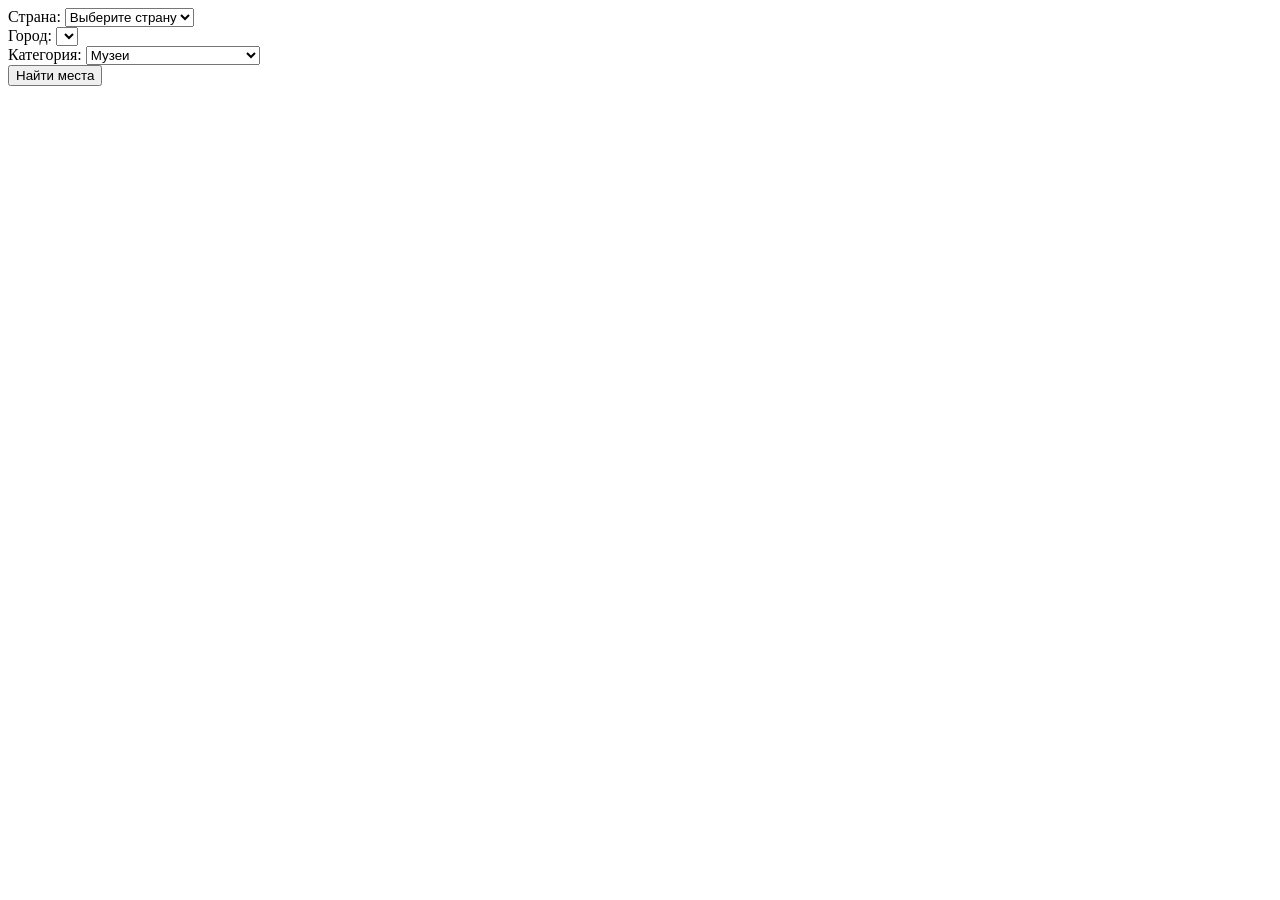
==== src/main/resources/templates/index.html @ bfec74de "editing the receipt of the total cost" ====
<!DOCTYPE html>
<html th:replace="~{base :: layout(~{::title}, ~{::section})}" xmlns:th="http://www.thymeleaf.org">
<head>
    <title>Главная</title>
</head>
<body>
<section>

    <form method="get" th:action="@{/}" th:object="${personForm}">
        <div class="form-group row">
            <label for="country" class="col-lg-2 col-form-label">Страна: </label>
            <select id="country" class="col-lg-10" name="countryId" onchange="checkParams()" >
                <option disabled selected value>Выберите страну</option>
                <option th:each="key : ${BM.keySet()}"
                        th:value="${key}"
                        th:utext="${BM.get(key)}">
                </option>
            </select>
        </div>
        <div class="form-group row">
            <label for="city" class="col-lg-2 col-form-label">Город: </label>
            <select id="city" class="col-lg-10" name="cityId" onchange="checkParams()" >

            </select>
        </div>


        <div class="form-group row">
            <label for="place" class="col-lg-2 col-form-label">Категория: </label>
            <select id="place" class="col-lg-10" name="placeId" onchange="checkParams()" >
                <option value="personForm">Музеи</option>
                <option value="theater">Театры</option>
                <option value="sight">Достопримечательности</option>
                <option value="excursion">Экскурсии</option>
            </select>
        </div>
        <div id="button"><input id="submit" type="submit" value="Найти места"></div>
    </form>

</section>

<script src="/js/brand.js" th:src="@{/js/brand.js}"></script>

</body>
</html>
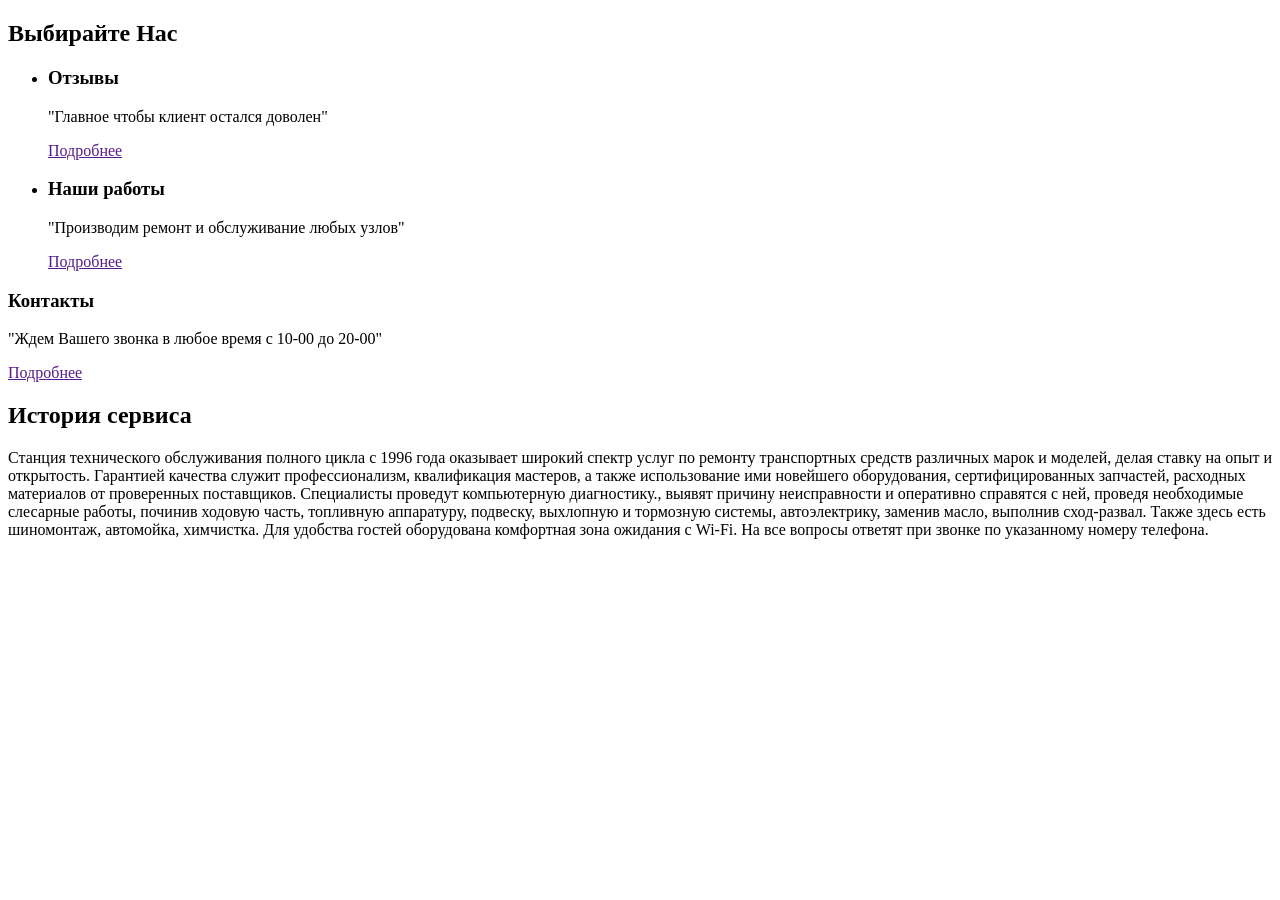
==== commit 2edfa65f: "Добавлена главная страница сайта и переход на страницу цен" ====
--- a/src/main/resources/templates/index.html
+++ b/src/main/resources/templates/index.html
@@ -1,45 +1,95 @@
 <!DOCTYPE html>
-<html th:replace="~{base :: layout(~{::title}, ~{::section})}" xmlns:th="http://www.thymeleaf.org">
+<html xmlns:th="http://www.thymeleaf.org">
 <head>
-    <title>Главная</title>
+  <link rel="stylesheet" href="/webjars/bootstrap/4.5.3/css/bootstrap.min.css">
+
+  <meta charset="UTF-8">
+  <meta http-equiv="X-UA-Compatible" content="IE=edge">
+  <meta name="viewport" content="width=device-width, initial-scale=1.0">
+  <title>Intermotors</title>
+  <link rel="stylesheet" href="/css/normalize.css">
+  <link rel="stylesheet" href="/css/style.css">
+
+
+  <!--Вставляем шаблон с бутстрап настройками -->
+  <div th:insert="~{parts/common :: customization}"></div>
 </head>
 <body>
-<section>
+<div th:insert="parts/navbar_all :: navbar_all"></div>
 
-    <form method="get" th:action="@{/}" th:object="${personForm}">
-        <div class="form-group row">
-            <label for="country" class="col-lg-2 col-form-label">Страна: </label>
-            <select id="country" class="col-lg-10" name="countryId" onchange="checkParams()" >
-                <option disabled selected value>Выберите страну</option>
-                <option th:each="key : ${BM.keySet()}"
-                        th:value="${key}"
-                        th:utext="${BM.get(key)}">
-                </option>
-            </select>
+<main>
+
+  <section class="section-spec-offers section-margin">
+    <div class="container">
+      <h2 class="section-heading spec-offers-heading">
+        Выбирайте Нас
+      </h2>
+      <div class="section-spec-offers-all-units">
+        <div class="section-spec-offers-unit-1">
+          <ul class="section-spec-offers-list-left">
+            <li class="section-spec-offers-item-left">
+              <div class="section-spec-offers-heading-container">
+                <h3 class="section-heading-item">
+                  Отзывы
+                </h3>
+              </div>
+              <p class="section-spec-description-item">
+                "Главное чтобы клиент остался доволен"
+              </p>
+
+              <a href="" class="section-spec-offers-link ">
+                Подробнее
+              </a>
+
+            </li>
+            <li class="section-spec-offers-item-left-2">
+              <div class="section-spec-offers-heading-container">
+                <h3 class="section-heading-item">
+                  Наши работы
+                </h3>
+              </div>
+              <p class="section-spec-description-item">
+                "Производим ремонт и обслуживание любых узлов"
+              </p>
+
+              <a href="" class="section-spec-offers-link ">
+                Подробнее
+              </a>
+
+            </li>
+          </ul>
         </div>
-        <div class="form-group row">
-            <label for="city" class="col-lg-2 col-form-label">Город: </label>
-            <select id="city" class="col-lg-10" name="cityId" onchange="checkParams()" >
+        <div class="section-spec-offers-unit-2">
 
-            </select>
+          <div class="section-spec-offers-heading-container-right">
+            <h3 class="section-heading-item-right">
+              Контакты
+            </h3>
+          </div>
+          <p class="section-spec-description-item-2">
+            "Ждем Вашего звонка в любое время с 10-00 до 20-00"
+          </p>
+
+          <a href="" class="section-spec-offers-link ">
+            Подробнее
+          </a>
+
         </div>
+      </div>
+    </div>
+  </section>
+  <section class="section-about-us section-margin">
+    <div class="container">
+      <h2 class="section-heading about-us-heading">
+        История сервиса
+      </h2>
+      <p class="section-about-us-description">
+        Станция технического обслуживания полного цикла с 1996 года оказывает широкий спектр услуг по ремонту транспортных средств различных марок и моделей, делая ставку на опыт и открытость. Гарантией качества служит профессионализм, квалификация мастеров, а также использование ими новейшего оборудования, сертифицированных запчастей, расходных материалов от проверенных поставщиков. Специалисты проведут компьютерную диагностику., выявят причину неисправности и оперативно справятся с ней, проведя необходимые слесарные работы, починив ходовую часть, топливную аппаратуру, подвеску, выхлопную и тормозную системы, автоэлектрику, заменив масло, выполнив сход-развал. Также здесь есть шиномонтаж, автомойка, химчистка. Для удобства гостей оборудована комфортная зона ожидания с Wi-Fi. На все вопросы ответят при звонке по указанному номеру телефона.
+      </p>
+    </div>
+  </section>
 
-
-        <div class="form-group row">
-            <label for="place" class="col-lg-2 col-form-label">Категория: </label>
-            <select id="place" class="col-lg-10" name="placeId" onchange="checkParams()" >
-                <option value="personForm">Музеи</option>
-                <option value="theater">Театры</option>
-                <option value="sight">Достопримечательности</option>
-                <option value="excursion">Экскурсии</option>
-            </select>
-        </div>
-        <div id="button"><input id="submit" type="submit" value="Найти места"></div>
-    </form>
-
-</section>
-
-<script src="/js/brand.js" th:src="@{/js/brand.js}"></script>
+</main>
 
 </body>
 </html>
